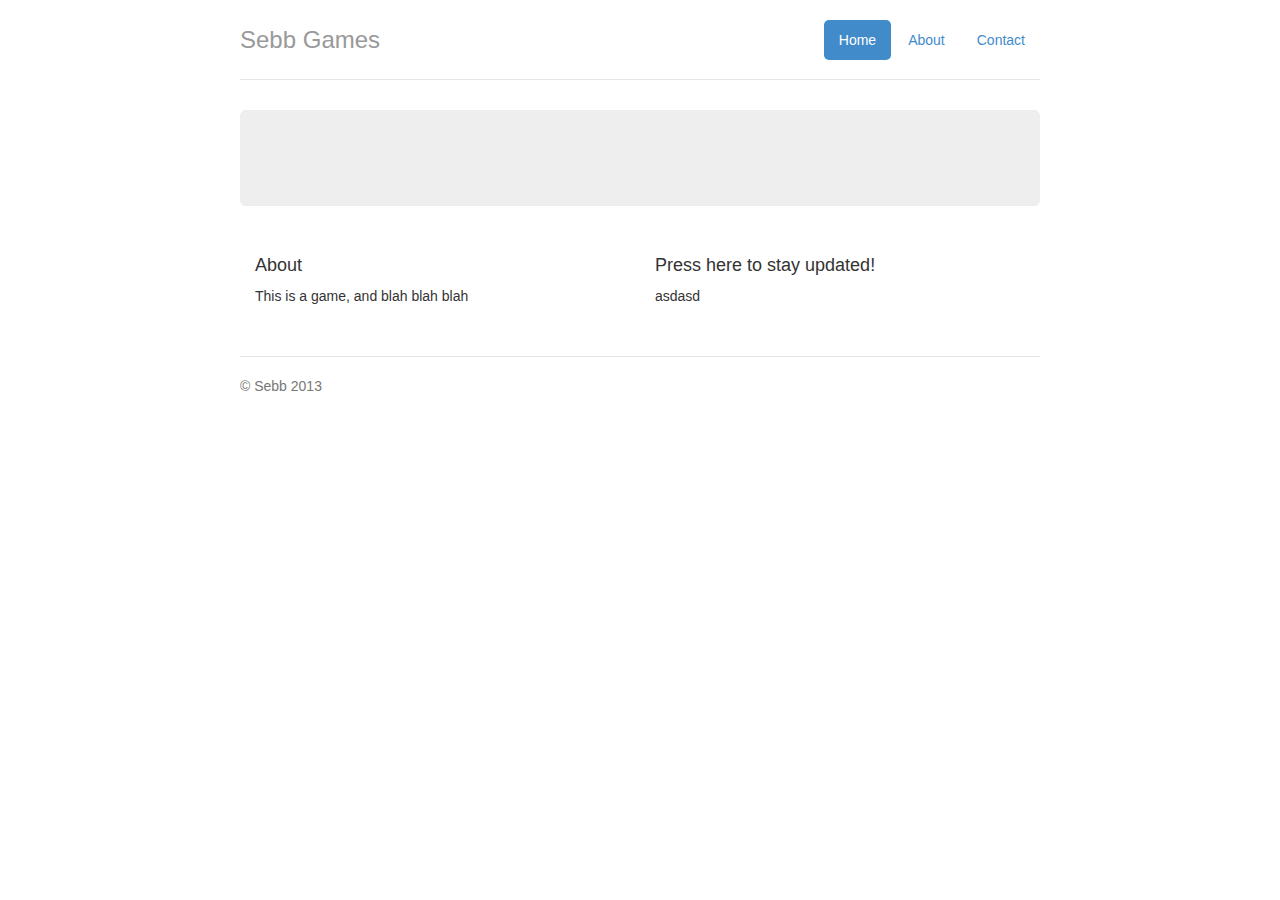
==== web/index.html @ 3352f2b4 "enabled fb api" ====
<!DOCTYPE html>
<head>
	<meta charset="utf-8">
	<meta http-equiv="X-UA-Compatible" content="IE=edge">
	<title>Sebb</title>
	<link rel="stylesheet" href="">

	<link href="css/bootstrap.min.css" rel="stylesheet">

	<!-- Custom styles for this template -->
	<link href="css/jumbotron-narrow.css" rel="stylesheet">

	<!-- HTML5 shim and Respond.js IE8 support of HTML5 elements and media queries -->
	<!--[if lt IE 9]>
		<script src="js/html5shiv.js"></script>
		<script src="js/respond.min.js"></script>
	<![endif]-->

</head>
<body>

	<div class="container">
		<div class="header">
			<ul class="nav nav-pills pull-right">
				<li class="active"><a href="#">Home</a></li>
				<li><a href="#">About</a></li>
				<li><a href="#">Contact</a></li>
			</ul>

			<h3 class="text-muted">Sebb Games</h3>
		</div>

		<div class="jumbotron" id="flash-container">

		</div>

		<div class="row marketing">
			<div class="col-lg-6">
				<h4>About</h4>
				<p>This is a game, and blah blah blah</p>

			</div>

			<div class="col-lg-6">
				<h4>Press here to stay updated!</h4>
				<p>asdasd
					<div class="fb-like" data-href="http://developers.facebook.com/docs/reference/plugins/like" data-width="450" data-show-faces="true" data-send="true"></div>
				</p>
			</div>
		</div>

		<div class="footer">
			<p>&copy; Sebb 2013</p>
		</div>

	</div>

	<!-- Scripts -->
	<script type="text/javascript" src="js/jquery-2.0.3.min.js"></script>
	<script type="text/javascript" src="js/swfobject.js"></script>
	<script type="text/javascript" src="js/app.js"></script>

	<div id="fb-root"></div>
	<script>(function(d, s, id) {
		var js, fjs = d.getElementsByTagName(s)[0];
		if (d.getElementById(id)) return;
		js = d.createElement(s); js.id = id;
		js.src = "http://connect.facebook.net/en_GB/all.js#xfbml=1&appId=212084002249392";
		fjs.parentNode.insertBefore(js, fjs);
	}(document, 'script', 'facebook-jssdk'));</script>

</body>
</html>
---- web/css/jumbotron-narrow.css ----
/* Space out content a bit */
body {
  padding-top: 20px;
  padding-bottom: 20px;
}

/* Everything but the jumbotron gets side spacing for mobile first views */
.header,
.marketing,
.footer {
  padding-left: 15px;
  padding-right: 15px;
}

/* Custom page header */
.header {
  border-bottom: 1px solid #e5e5e5;
}
/* Make the masthead heading the same height as the navigation */
.header h3 {
  margin-top: 0;
  margin-bottom: 0;
  line-height: 40px;
  padding-bottom: 19px;
}

/* Custom page footer */
.footer {
  padding-top: 19px;
  color: #777;
  border-top: 1px solid #e5e5e5;
}

/* Customize container */
@media (min-width: 830px) {
  .container {
    max-width: 830px;
  }
}
.container-narrow > hr {
  margin: 30px 0;
}

/* Main marketing message and sign up button */
.jumbotron {
  text-align: center;
  border-bottom: 1px solid #e5e5e5;
}
.jumbotron .btn {
  font-size: 21px;
  padding: 14px 24px;
}

/* Supporting marketing content */
.marketing {
  margin: 40px 0;
}
.marketing p + h4 {
  margin-top: 28px;
}

/* Responsive: Portrait tablets and up */
@media screen and (min-width: 830px) {
  /* Remove the padding we set earlier */
  .header,
  .marketing,
  .footer {
    padding-left: 0;
    padding-right: 0;
  }
  /* Space out the masthead */
  .header {
    margin-bottom: 30px;
  }
  /* Remove the bottom border on the jumbotron for visual effect */
  .jumbotron {
    border-bottom: 0;
  }
}
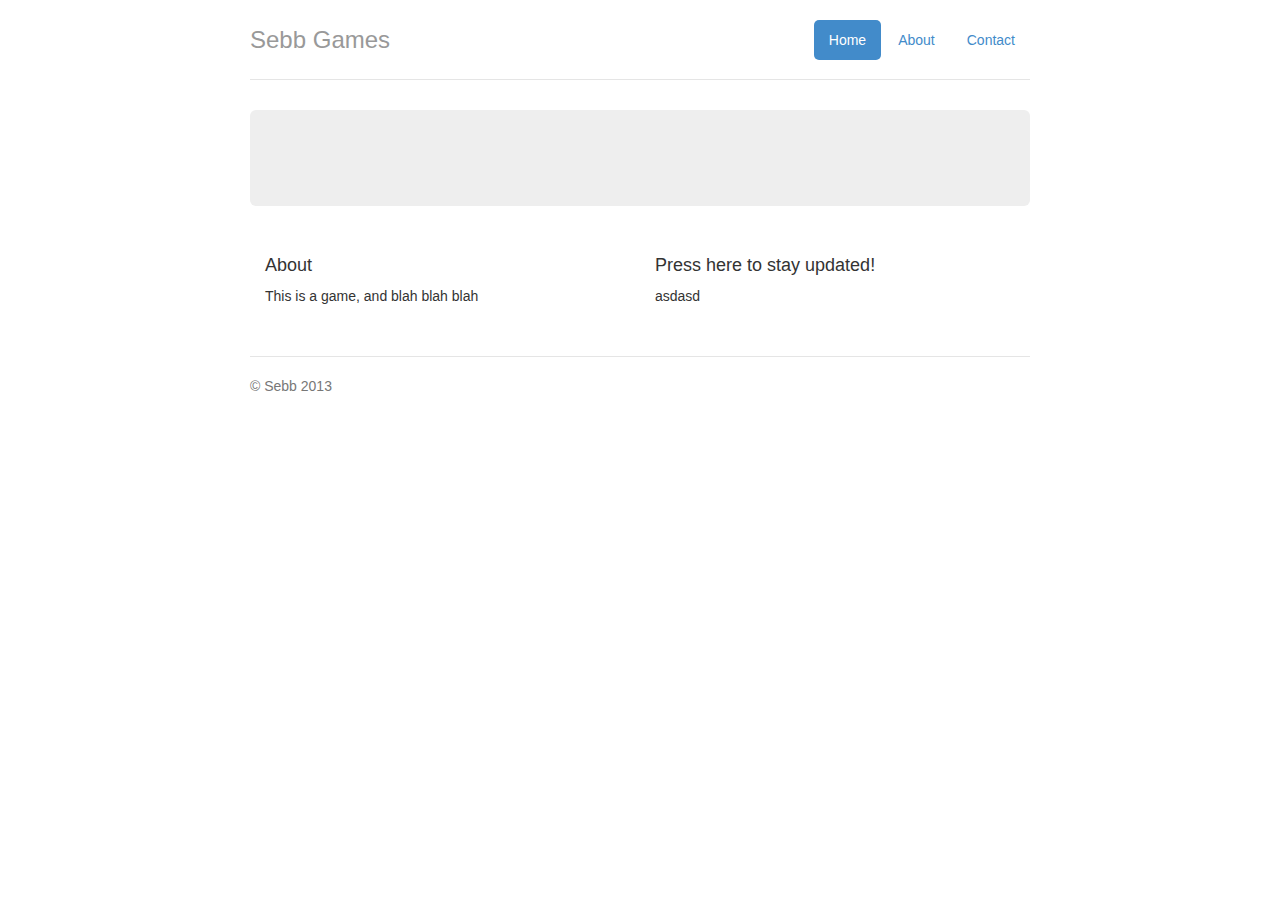
==== commit 1a8e6108: "html wrapper fix" ====
--- a/web/index.html
+++ b/web/index.html
@@ -61,13 +61,28 @@
 	<script type="text/javascript" src="js/app.js"></script>
 
 	<div id="fb-root"></div>
-	<script>(function(d, s, id) {
-		var js, fjs = d.getElementsByTagName(s)[0];
-		if (d.getElementById(id)) return;
-		js = d.createElement(s); js.id = id;
-		js.src = "http://connect.facebook.net/en_GB/all.js#xfbml=1&appId=212084002249392";
-		fjs.parentNode.insertBefore(js, fjs);
-	}(document, 'script', 'facebook-jssdk'));</script>
+	<script>
+	  window.fbAsyncInit = function() {
+	    // init the FB JS SDK
+	    FB.init({
+	      appId      : '598778433498694',                        // App ID from the app dashboard
+	     // channelUrl : '//WWW.YOUR_DOMAIN.COM/channel.html', // Channel file for x-domain comms
+	      status     : true,                                 // Check Facebook Login status
+	      xfbml      : true                                  // Look for social plugins on the page
+	    });
+
+	    // Additional initialization code such as adding Event Listeners goes here
+	  };
+
+	  // Load the SDK asynchronously
+	  (function(d, s, id){
+	     var js, fjs = d.getElementsByTagName(s)[0];
+	     if (d.getElementById(id)) {return;}
+	     js = d.createElement(s); js.id = id;
+	     js.src = "//connect.facebook.net/en_US/all.js";
+	     fjs.parentNode.insertBefore(js, fjs);
+	   }(document, 'script', 'facebook-jssdk'));
+	</script>
 
 </body>
 </html>--- a/web/css/jumbotron-narrow.css
+++ b/web/css/jumbotron-narrow.css
@@ -34,7 +34,7 @@
 /* Customize container */
 @media (min-width: 830px) {
   .container {
-    max-width: 830px;
+    max-width: 810px;
   }
 }
 .container-narrow > hr {
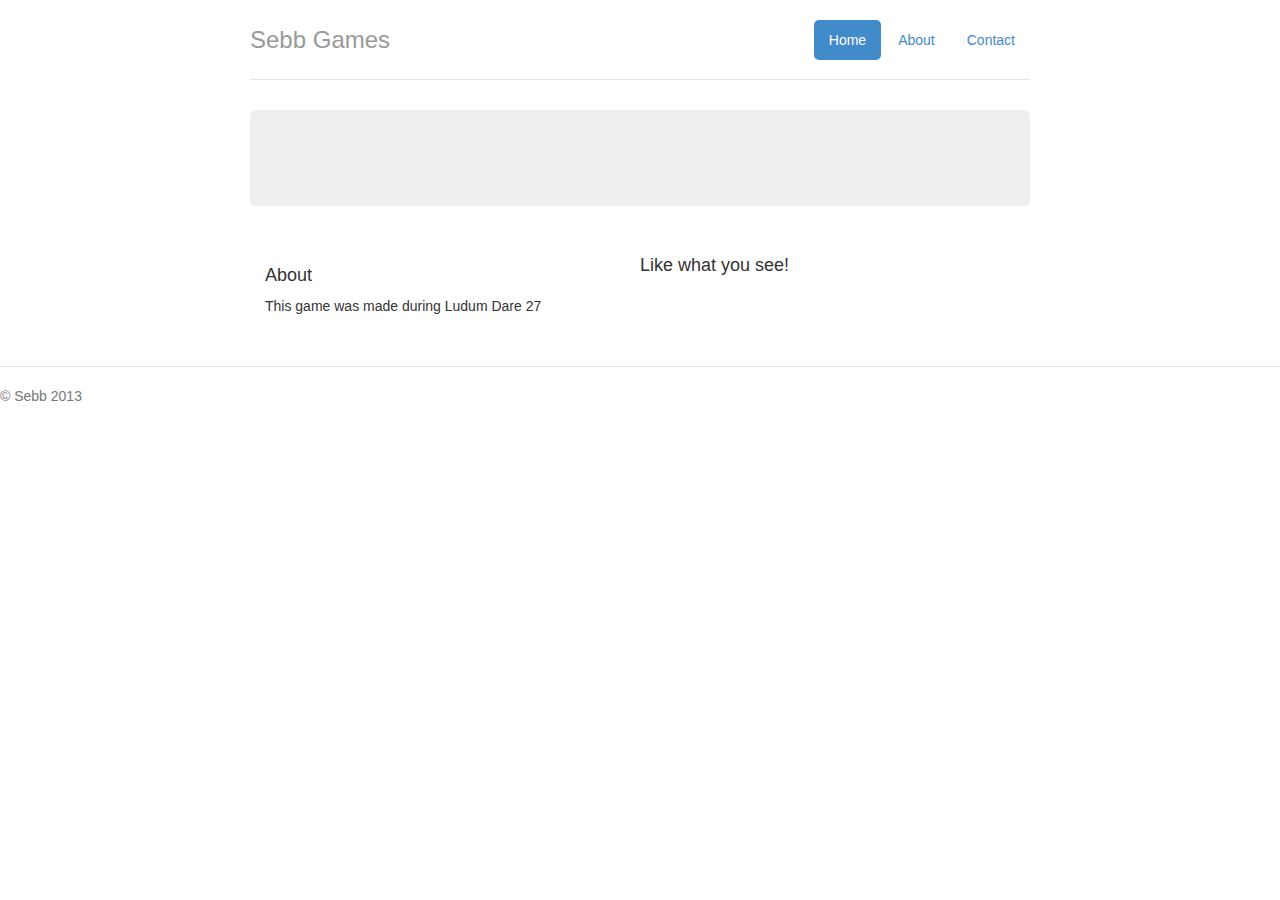
==== commit d50a407a: "small html changes" ====
--- a/web/index.html
+++ b/web/index.html
@@ -37,14 +37,14 @@
 		<div class="row marketing">
 			<div class="col-lg-6">
 				<h4>About</h4>
-				<p>This is a game, and blah blah blah</p>
+				<p>This game was made during Ludum Dare 27</p>
 
 			</div>
 
-			<div class="col-lg-6">
-				<h4>Press here to stay updated!</h4>
-				<p>asdasd
-					<div class="fb-like" data-href="http://developers.facebook.com/docs/reference/plugins/like" data-width="450" data-show-faces="true" data-send="true"></div>
+			<class="col-lg-6">
+				<h4>Like what you see!</h4>
+				<p>
+					<div class="fb-like" data-href="https://www.facebook.com/pages/Sebb-games/257966274328084" data-width="450" data-show-faces="true" data-send="true"></div>
 				</p>
 			</div>
 		</div>
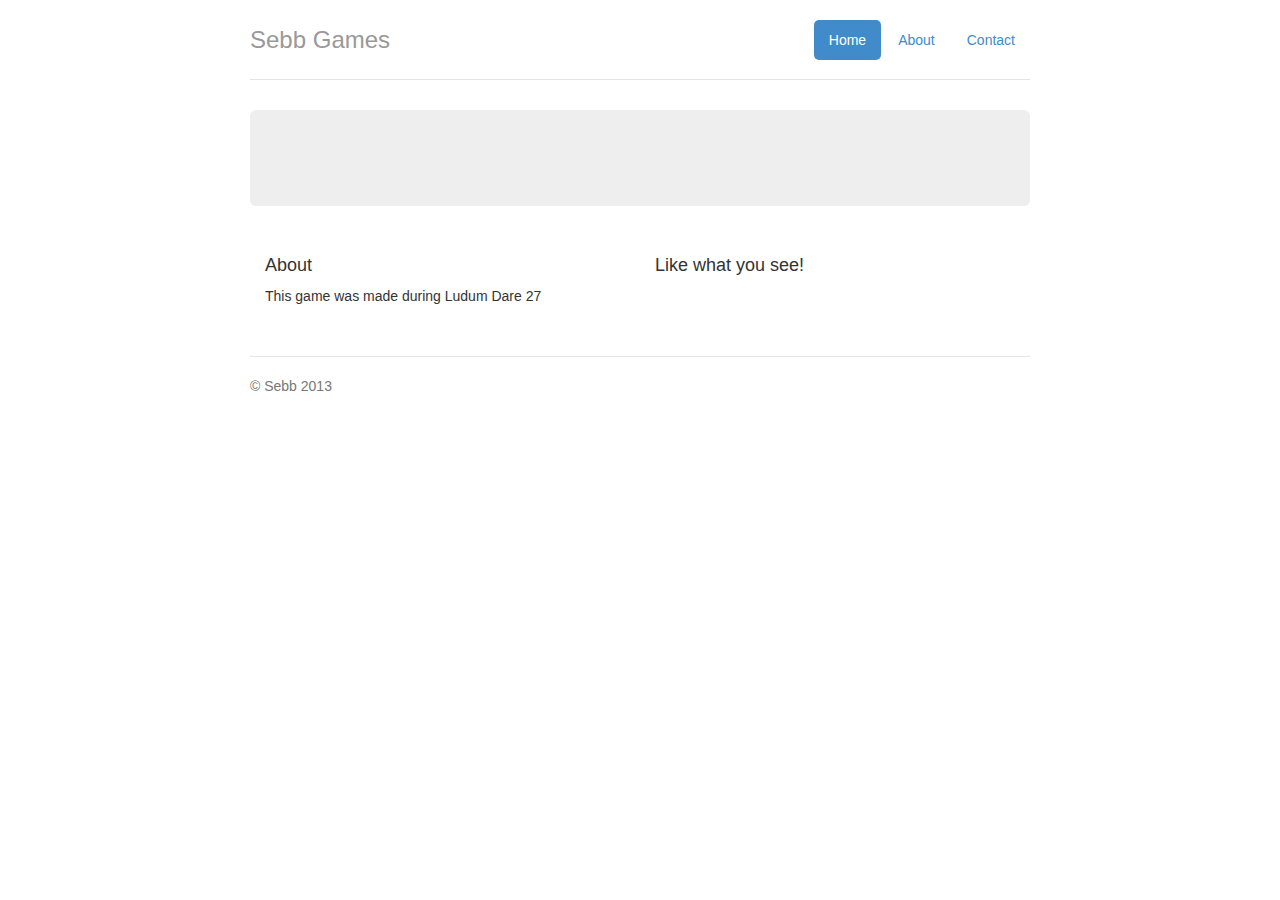
==== commit 9ba729e4: "fixed html error" ====
--- a/web/index.html
+++ b/web/index.html
@@ -41,7 +41,7 @@
 
 			</div>
 
-			<class="col-lg-6">
+			<div class="col-lg-6"> 
 				<h4>Like what you see!</h4>
 				<p>
 					<div class="fb-like" data-href="https://www.facebook.com/pages/Sebb-games/257966274328084" data-width="450" data-show-faces="true" data-send="true"></div>
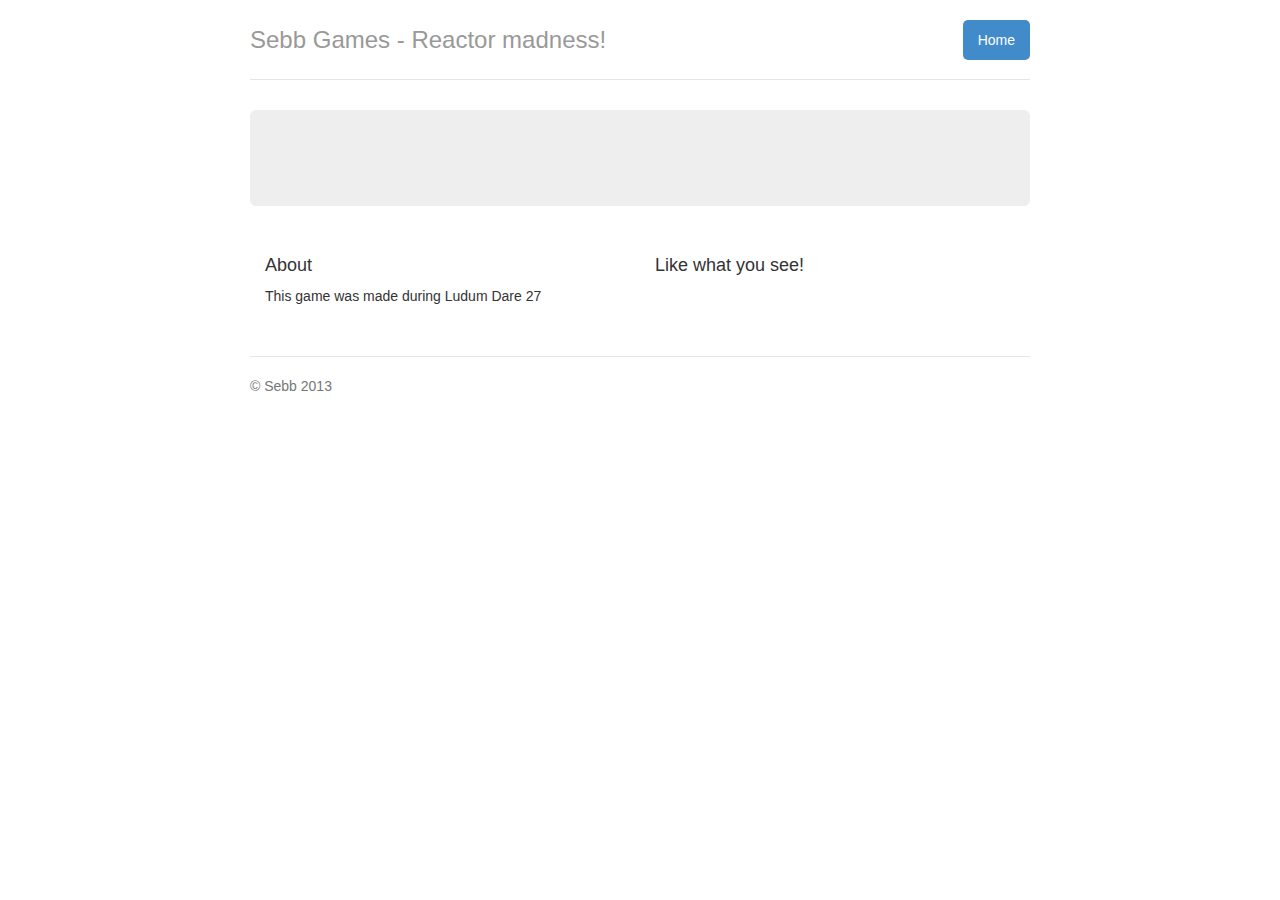
==== commit 07f10c6a: "html text changes" ====
--- a/web/index.html
+++ b/web/index.html
@@ -23,11 +23,13 @@
 		<div class="header">
 			<ul class="nav nav-pills pull-right">
 				<li class="active"><a href="#">Home</a></li>
-				<li><a href="#">About</a></li>
-				<li><a href="#">Contact</a></li>
+				<!--
+					<li><a href="#">About</a></li>
+					<li><a href="#">Contact</a></li>
+				--> 
 			</ul>
 
-			<h3 class="text-muted">Sebb Games</h3>
+			<h3 class="text-muted">Sebb Games - Reactor madness!</h3>
 		</div>
 
 		<div class="jumbotron" id="flash-container">
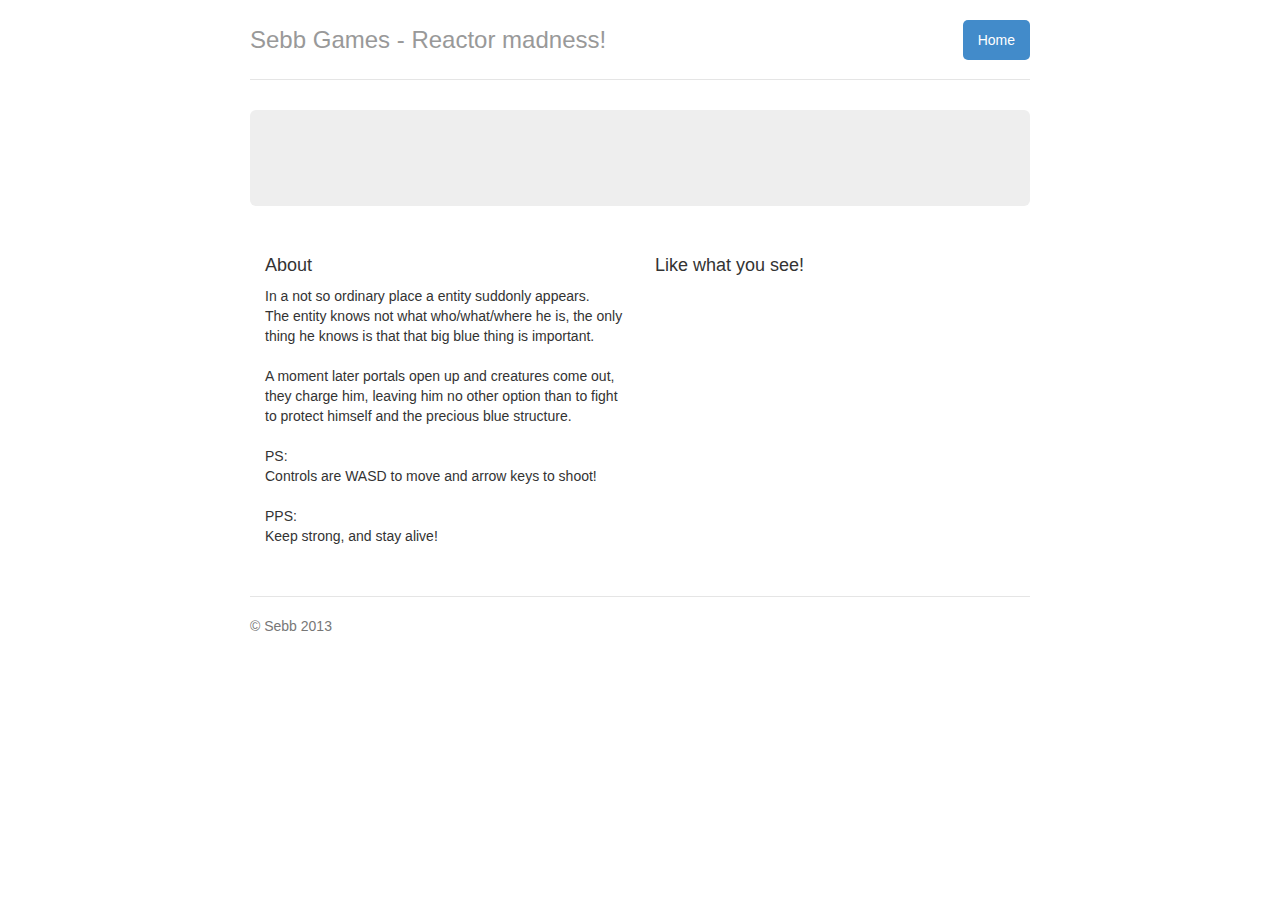
==== commit 543ec66b: "text changes" ====
--- a/web/index.html
+++ b/web/index.html
@@ -2,7 +2,7 @@
 <head>
 	<meta charset="utf-8">
 	<meta http-equiv="X-UA-Compatible" content="IE=edge">
-	<title>Sebb</title>
+	<title>Sebb - Reactor madness!</title>
 	<link rel="stylesheet" href="">
 
 	<link href="css/bootstrap.min.css" rel="stylesheet">
@@ -39,7 +39,18 @@
 		<div class="row marketing">
 			<div class="col-lg-6">
 				<h4>About</h4>
-				<p>This game was made during Ludum Dare 27</p>
+				<p>In a not so ordinary place a entity suddonly appears. <br />
+The entity knows not what who/what/where he is, the only thing he knows is that that big blue thing is important.  <br />
+ <br />
+A moment later portals open up and creatures come out, they charge him, leaving him no other option than to fight to protect himself and the precious blue structure.  <br />
+ <br />
+PS:  <br />
+Controls are WASD to move and arrow keys to shoot!  <br />
+ <br />
+PPS:  <br />
+Keep strong, and stay alive!
+
+</p>
 
 			</div>
 
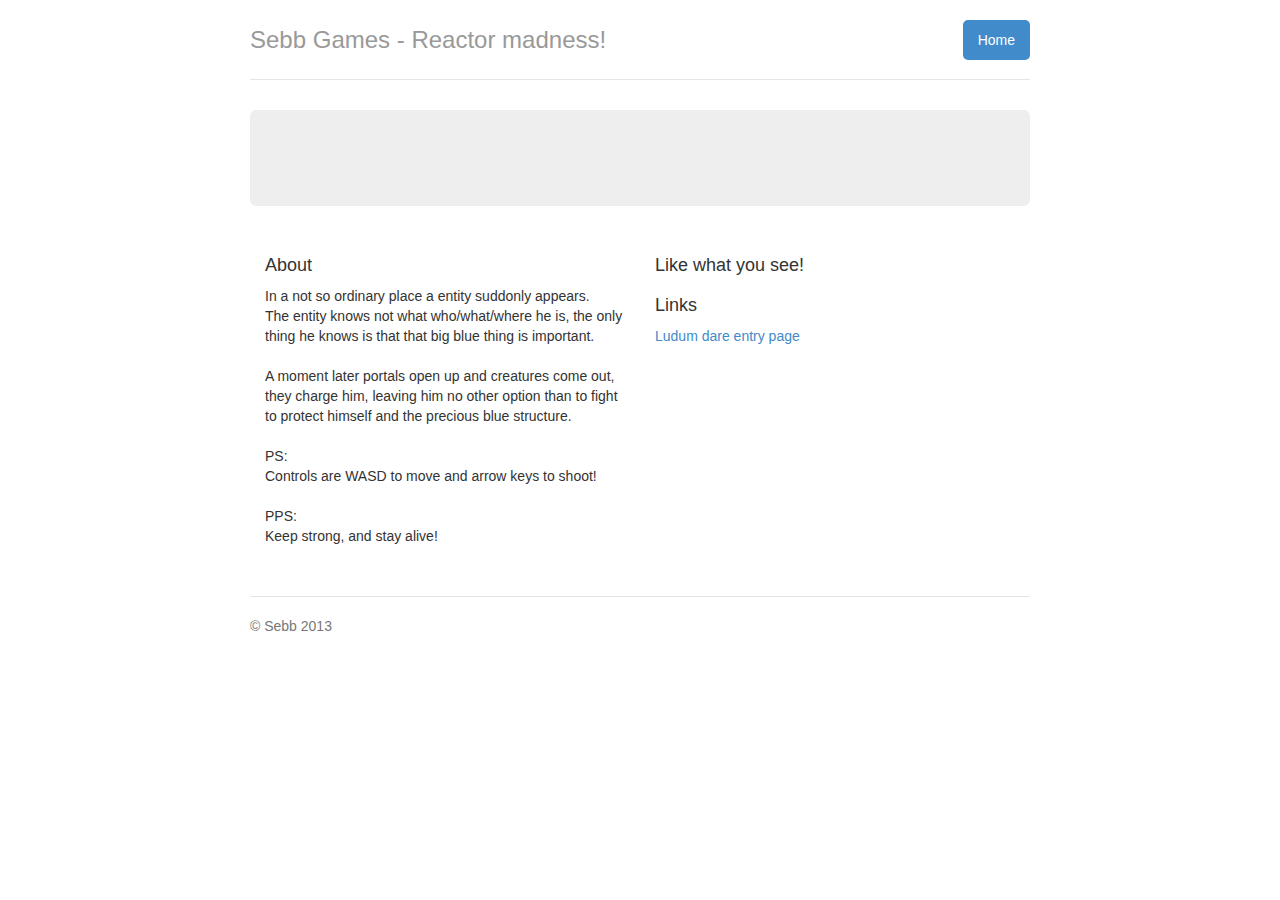
==== commit 434fa0b5: "added start splash" ====
--- a/web/index.html
+++ b/web/index.html
@@ -54,10 +54,19 @@
 
 			</div>
 
+		
+
 			<div class="col-lg-6"> 
 				<h4>Like what you see!</h4>
 				<p>
 					<div class="fb-like" data-href="https://www.facebook.com/pages/Sebb-games/257966274328084" data-width="450" data-show-faces="true" data-send="true"></div>
+				</p>
+			</div>
+
+			<div class="col-lg-6"> 
+				<h4>Links</h4>
+				<p>
+					<a href="http://www.ludumdare.com/compo/ludum-dare-27/?action=preview&uid=24416" target="_blank">Ludum dare entry page</a>
 				</p>
 			</div>
 		</div>
